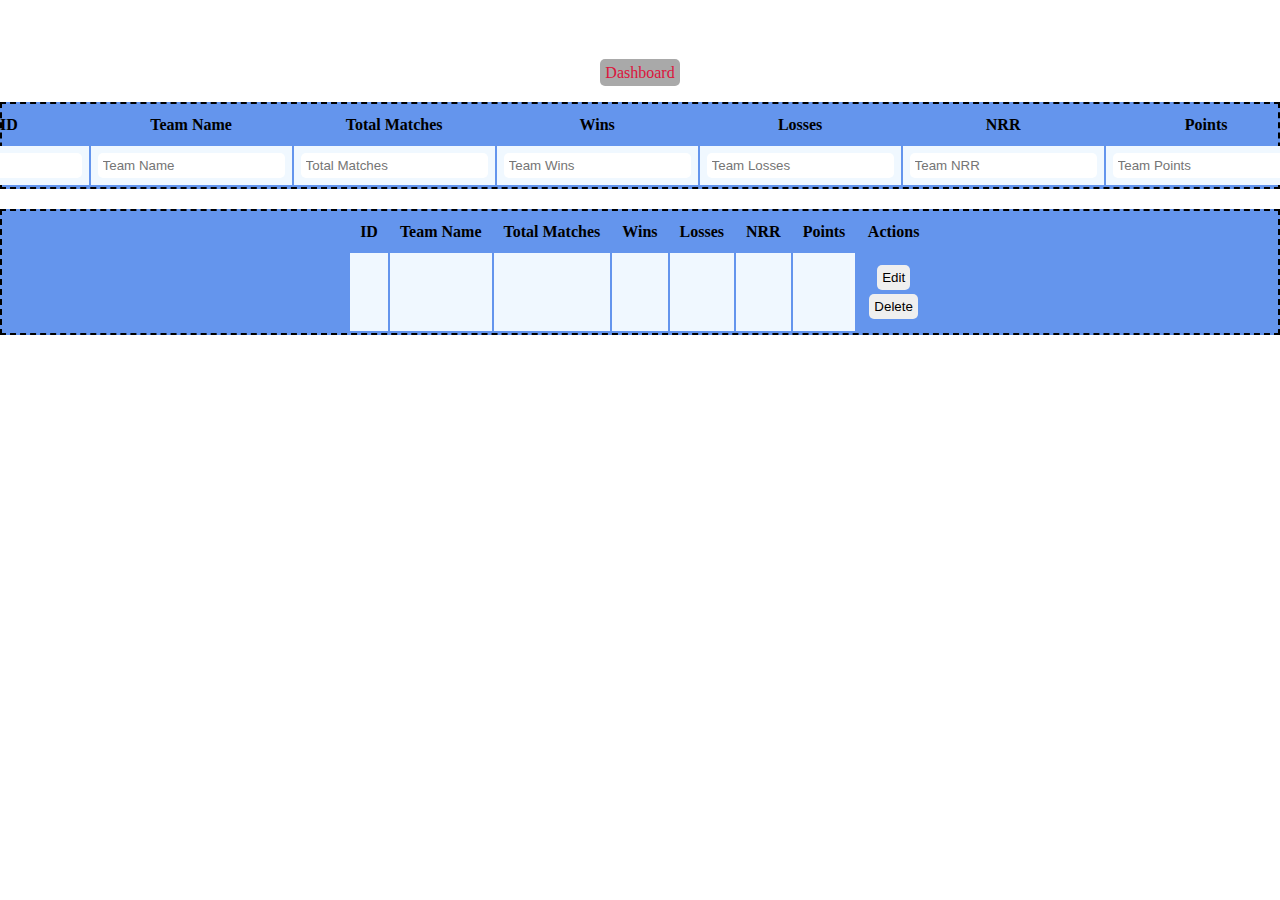
==== src/main/resources/templates/add.html @ e527f1bb "first" ====
<!DOCTYPE html>
<html lang="en" xmlns:th="http://www.thymeleaf.org">

<head>
    <meta charset="UTF-8">
    <meta http-equiv="X-UA-Compatible" content="IE=edge">
    <meta name="viewport" content="width=device-width, initial-scale=1.0">
    <title>Add teams</title>
    <style>
        * {
            padding: 0;
            margin: 0;
            box-sizing: border-box;
        }
        
        th {
            padding: 10px;
            text-align: center;
        }
        
        tr {
            padding: 10px;
            text-align: center;
        }
        
        td {
            background-color: aliceblue;
            padding: 5px;
        }
        
        table {
            display: flex;
            justify-content: center;
            border: 2px;
            width: 100%;
            border-color: black;
            background-color: cornflowerblue;
            border-style: dashed;
            margin-top: 20px;
        }
        
        td {
            padding: 5px;
        }
        
        a {
            text-decoration: none;
            color: crimson;
            border-radius: 5px;
            padding: 5px;
            margin: 2px;
            background-color: darkgray;
        }
        
        nav {
            margin-top: 5%;
        }
        
        .text-center {
            text-align: center;
        }
        
        input {
            cursor: pointer;
            padding: 5px;
            border: none;
            border-radius: 5px;
            margin: 2px;
        }
    </style>
</head>

<body>
    <div>
        <nav class="text-center"><a th:href="@{/}">Dashboard</a></nav>
    </div>
    <form th:objects="${team}" th:action="@{/addteams}" method="GET" action="#">
        <table>
            <tr>
                <th>Team ID</th>
                <th>Team Name</th>
                <th>Total Matches</th>
                <th>Wins</th>
                <th>Losses</th>
                <th>NRR</th>
                <th>Points</th>
            </tr>
            <tr>
                <td><input type="text" name="teammId" placeholder="Team ID" required></td>
                <td><input type="text" name="teamName" placeholder="Team Name" required></td>
                <td><input type="number" name="totalMatch" placeholder="Total Matches" required></td>
                <td><input type="number" name="teamWin" placeholder="Team Wins" required></td>
                <td><input type="number" name="teamLoss" placeholder="Team Losses" required></td>
                <td><input type="number" name="nrr" placeholder="Team NRR" required></td>
                <td><input type="number" name="points" placeholder="Team Points" required></td>
                <td><input type="submit" value="Add Team"></td>
            </tr>
        </table>
    </form>
    <div style="display: flex;justify-content: center;margin-bottom: 10px;">
        <table>
            <tr>
                <th>ID</th>
                <th>Team Name</th>
                <th>Total Matches</th>
                <th>Wins</th>
                <th>Losses</th>
                <th>NRR</th>
                <th>Points</th>
                <th colspan="2">Actions</th>
            </tr>
            <tr th:each="team:${teams}">
                <td th:text="${team.teamId}"></td>
                <td th:text="${team.teamName}"></td>
                <td th:text="${team.totalMatch}"></td>
                <td th:text="${team.teamWin}"></td>
                <td th:text="${team.teamLoss}"></td>
                <td th:text="${team.nrr}"></td>
                <td th:text="${team.points}"></td>
                <th colspan="2">
                    <form th:action="@{'/edit/'+${team.teamId}}" th:method="GET">
                        <input type="submit" value="Edit">
                    </form>
                    <form th:action="@{'/delete/'+${team.teamId}}" th:method="GET">
                        <input type="submit" value="Delete">
                    </form>
                </th>
            </tr>
        </table>
    </div>

</body>

</html>
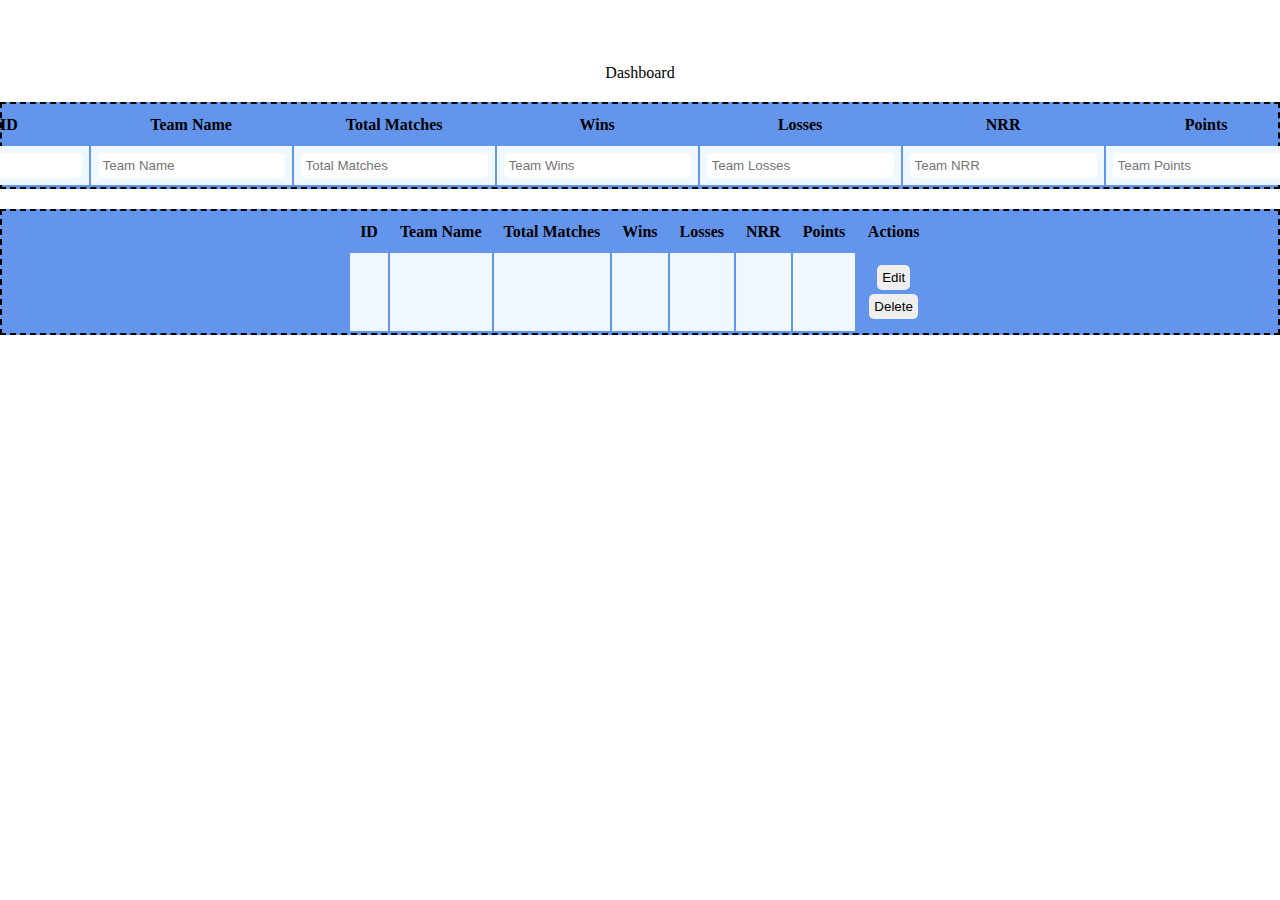
==== commit 63d552e2: "upload file details on database" ====
--- a/src/main/resources/templates/add.html
+++ b/src/main/resources/templates/add.html
@@ -43,15 +43,6 @@
             padding: 5px;
         }
         
-        a {
-            text-decoration: none;
-            color: crimson;
-            border-radius: 5px;
-            padding: 5px;
-            margin: 2px;
-            background-color: darkgray;
-        }
-        
         nav {
             margin-top: 5%;
         }
@@ -66,6 +57,21 @@
             border: none;
             border-radius: 5px;
             margin: 2px;
+        }
+        
+        a {
+            margin-right: 5px;
+            margin-left: 5px;
+            padding: 16px;
+            text-decoration: none;
+        }
+        
+        a:hover {
+            margin-right: 5px;
+            margin-left: 5px;
+            background-color: #128ff2;
+            color: white;
+            transition: 0.5s;
         }
     </style>
 </head>
